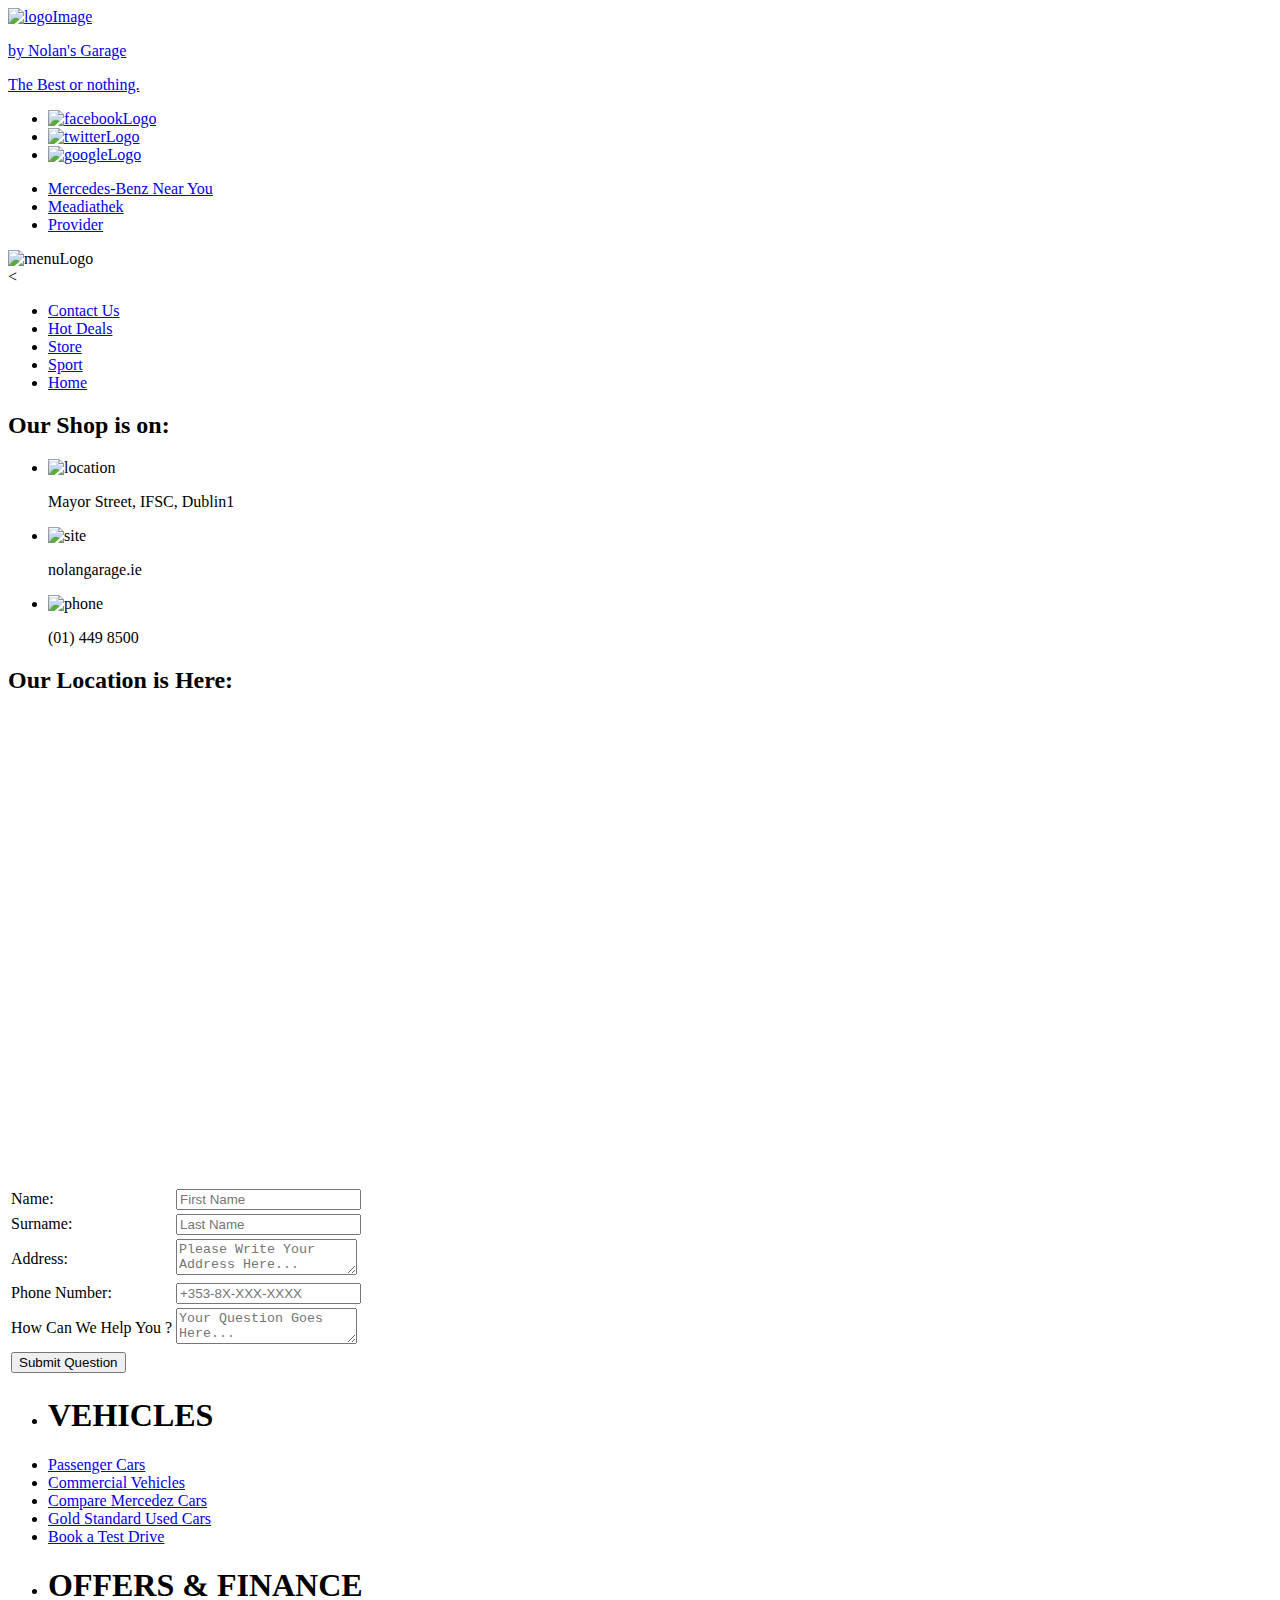
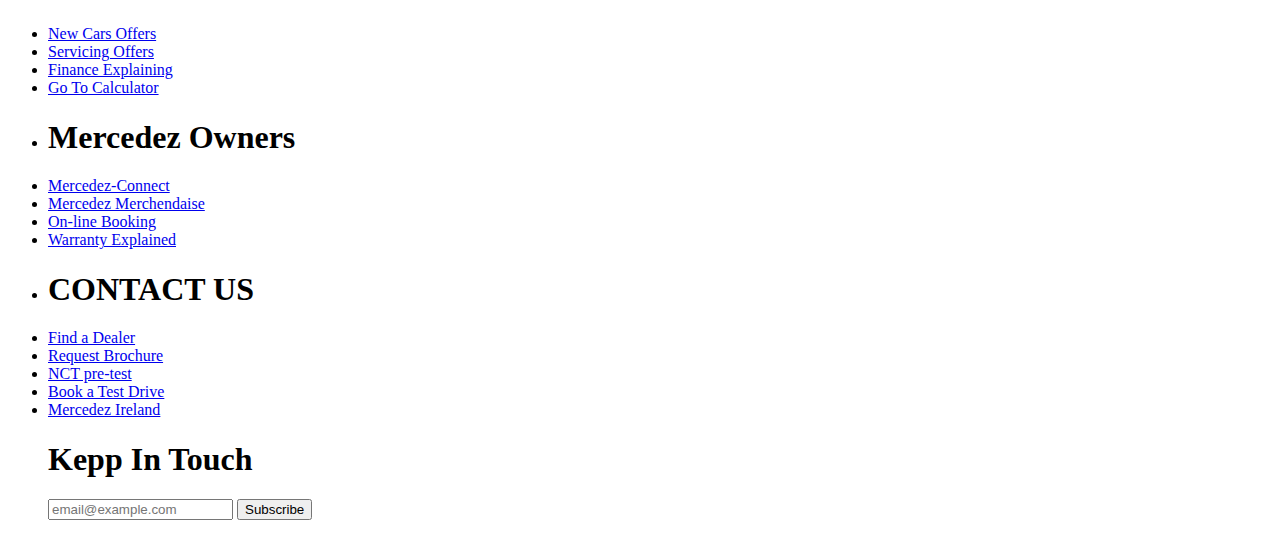
==== contactus.html @ 6990ba34 "New comit" ====
<!DOCTYPE html>
<html>
<head>
  <link rel="stylesheet" media="screen" href="css/contactus.css" title="no title" type="text/css" charset="utf-8" />
  <meta name="viewport" content="width=device-width, initial-scale=1.0" />
  <title>Nolan Website</title>
  <script src="http://code.jquery.com/jquery-1.11.3.min.js"/></script>
</head>
  <body>
    <div class="wrap">

<!-- Start Nav -->
<!-- ================================= -->
<nav>
  <div class="left-nav">
    <a href="index.html" id="logoImg"><img src="img/png/logo.svg" alt="logoImage" /></a>
    <a href="index.html" id="logoInfo">
      <p>by Nolan's Garage </p>
      <p>The Best or nothing.</p>
    </a>
  </div><!-- End Nav Left -->

<!-- Nav Right -->
  <div class="right-up">
    <ul>
        <li><a href="http://www.facebook.com"><img src="img/png/facebook.png" alt="facebookLogo" /></a></li>
        <li><a href="http://www.twitter.com"><img src="img/png/twitter.png" alt="twitterLogo" /></a></li>
        <li><a href="http://www.google.com"><img src="img/png/google.png" alt="googleLogo" /></a></li>
    </ul>
    <ul id="info">
        <li><a href="#">Mercedes-Benz Near You</a></li>
        <li><a href="#">Meadiathek</a></li>
        <li><a href="#">Provider</a></li>
    </ul>
  </div>
  <div class="right-down">
    <li id="nav-menu"><img src="img/menu.png" alt="menuLogo" /></li><
    <ul class="nav-list">
      <li><a href="contactus.html">Contact Us</a></li>
      <li><a href="hotdeals.html">Hot Deals</a></li>
      <li><a href="store.html">Store</a></li>
      <li><a href="lifestyle.css">Sport</a></li>
      <li><a href="index.html">Home</a></li>
    </ul>
  </div>
</nav>
<!-- End Nav -->


<!-- START CONTENT -->
<div class="left-side">
  <div class="address">
    <h2>Our Shop is on:</h2>
    <ul>
      <li><img src="img/pin.png" alt="location" /><p>Mayor Street, IFSC, Dublin1</p></li>
      <li><img src="img/phone.png" alt="site" /><p>nolangarage.ie</p></li>
      <li><img src="img/site.png" alt="phone" /><p>(01) 449 8500</p></li>
    </ul>
  </div>
  <div class="google">
    <h2>Our Location is Here:</h2>
    <iframe src="https://www.google.com/maps/embed?pb=!1m18!1m12!1m3!1d2381.6962996920242!2d-6.245314384543781!3d53.34869248223708!2m3!1f0!2f0!3f0!3m2!1i1024!2i768!4f13.1!3m3!1m2!1s0x48670e8cd86e97e7%3A0x6d51b774ee7fa935!2sNational+College+of+Ireland!5e0!3m2!1sen!2sie!4v1445799340677" width="600" height="450" frameborder="0" style="border:0" allowfullscreen></iframe>
  </div>
</div>
  <div class="right-side">
  <div class="question">
    <form action="index.html" method="post">
      <table>
      <tr>
        <td>Name:</td>
        <td><input type="text" name="fname" placeholder="First Name"></td>
      </tr>
      <tr>
        <td>Surname:</td>
        <td><input type="text" name="lname" placeholder="Last Name"></td>
      </tr>
      <tr>
        <td>Address:</td>
        <td><textarea name="address" placeholder="Please Write Your Address Here..."></textarea></td>
      </tr>
      <tr>
        <td>Phone Number:</td>
        <td><input type="text" name="mobile" placeholder="+353-8X-XXX-XXXX"></td>
      </tr>
      <tr>
        <td>How Can We Help You ?</td><br>
        <td><textarea name="question" placeholder="Your Question Goes Here..."></textarea></td>
      </tr>
      <tr>
        <td colspan="2">
          <button type="button" name="Submit">Submit Question</button>
        </td>
      </tr>
    </table>
    </form>
  </div>
  <div class="followus">

  </div>
</div>
<div class="footer">
  <ul class="fst-one" id="hide">
    <li><h1>VEHICLES</h1></li>
    <li><a href="#">Passenger Cars</a></li>
    <li><a href="#">Commercial Vehicles</a></li>
    <li><a href="#">Compare Mercedez Cars</a></li>
    <li><a href="#">Gold Standard Used Cars</a></li>
    <li><a href="#">Book a Test Drive</a></li>
  </ul>
  <ul class="second-group" id="hide">
    <li><h1>OFFERS & FINANCE</h1></li>
    <li><a href="#">New Cars Offers</a></li>
    <li><a href="#">Servicing Offers</a></li>
    <li><a href="#">Finance Explaining</a></li>
    <li><a href="#">Go To Calculator</a></li>
  </ul>
  <ul class="third-group" id="hide">
    <li><h1>Mercedez Owners</h1></li>
    <li><a href="#">Mercedez-Connect</a></li>
    <li><a href="#">Mercedez Merchendaise</a></li>
    <li><a href="#">On-line Booking</a></li>
    <li><a href="#">Warranty Explained</a></li>
  </ul>
  <ul class="fourth-group" id="hide">
    <li><h1>CONTACT US</h1></li>
    <li><a href="#">Find a Dealer</a></li>
    <li><a href="#">Request Brochure</a></li>
    <li class="active"><a href="#">NCT pre-test</a></li>
    <li><a href="#">Book a Test Drive</a></li>
    <li><a href="#">Mercedez Ireland</a></li>
  </ul>
  <div class="second-footer">
    <ul class="left-side">
      <h1>Kepp In Touch</h1>
      <form class="form" action="index.html" method="post">
        <input type="email" name="email" for="email" placeholder="email@example.com" required="required">
        <button type="button" name="Subscribe">Subscribe</button>
      </form>
    </ul>
  </div>
  <div class="container">
    
  </div>
</div>
</body>
</html>
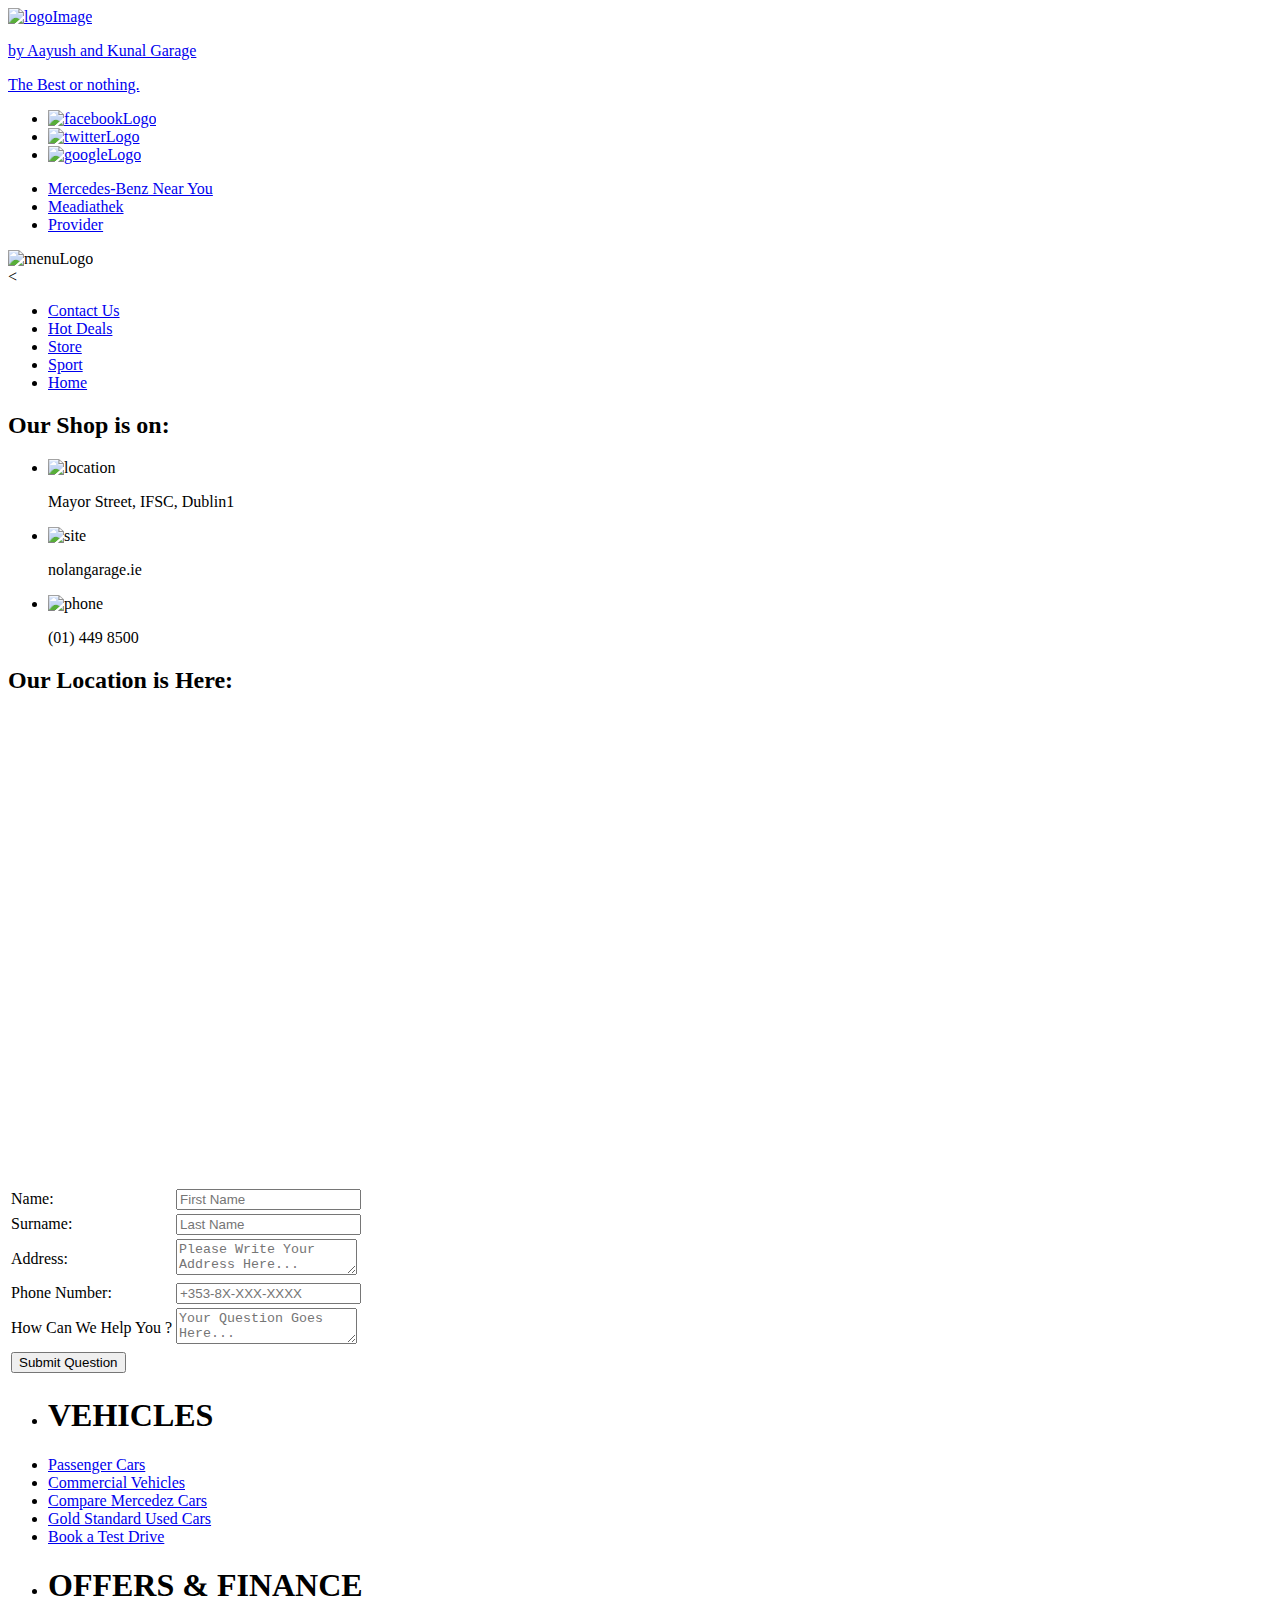
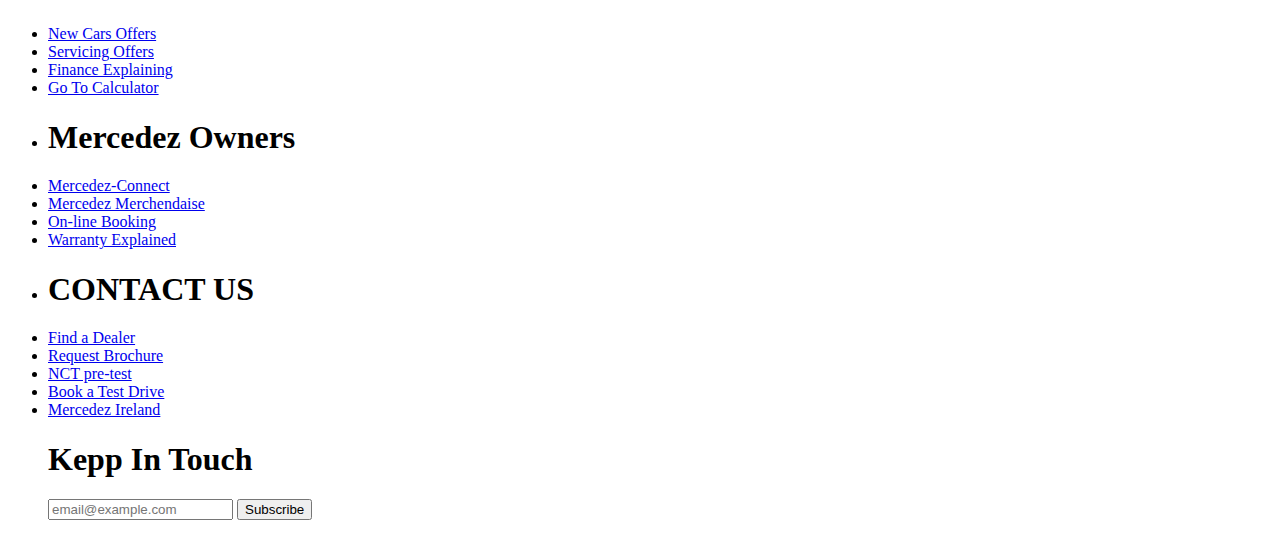
==== commit 04e20076: "Update contactus.html" ====
--- a/contactus.html
+++ b/contactus.html
@@ -3,7 +3,7 @@
 <head>
   <link rel="stylesheet" media="screen" href="css/contactus.css" title="no title" type="text/css" charset="utf-8" />
   <meta name="viewport" content="width=device-width, initial-scale=1.0" />
-  <title>Nolan Website</title>
+  <title>Ak-47-Website</title>
   <script src="http://code.jquery.com/jquery-1.11.3.min.js"/></script>
 </head>
   <body>
@@ -15,7 +15,7 @@
   <div class="left-nav">
     <a href="index.html" id="logoImg"><img src="img/png/logo.svg" alt="logoImage" /></a>
     <a href="index.html" id="logoInfo">
-      <p>by Nolan's Garage </p>
+      <p>by Aayush and Kunal Garage </p>
       <p>The Best or nothing.</p>
     </a>
   </div><!-- End Nav Left -->
@@ -138,9 +138,6 @@
       </form>
     </ul>
   </div>
-  <div class="container">
-    
-  </div>
 </div>
 </body>
 </html>
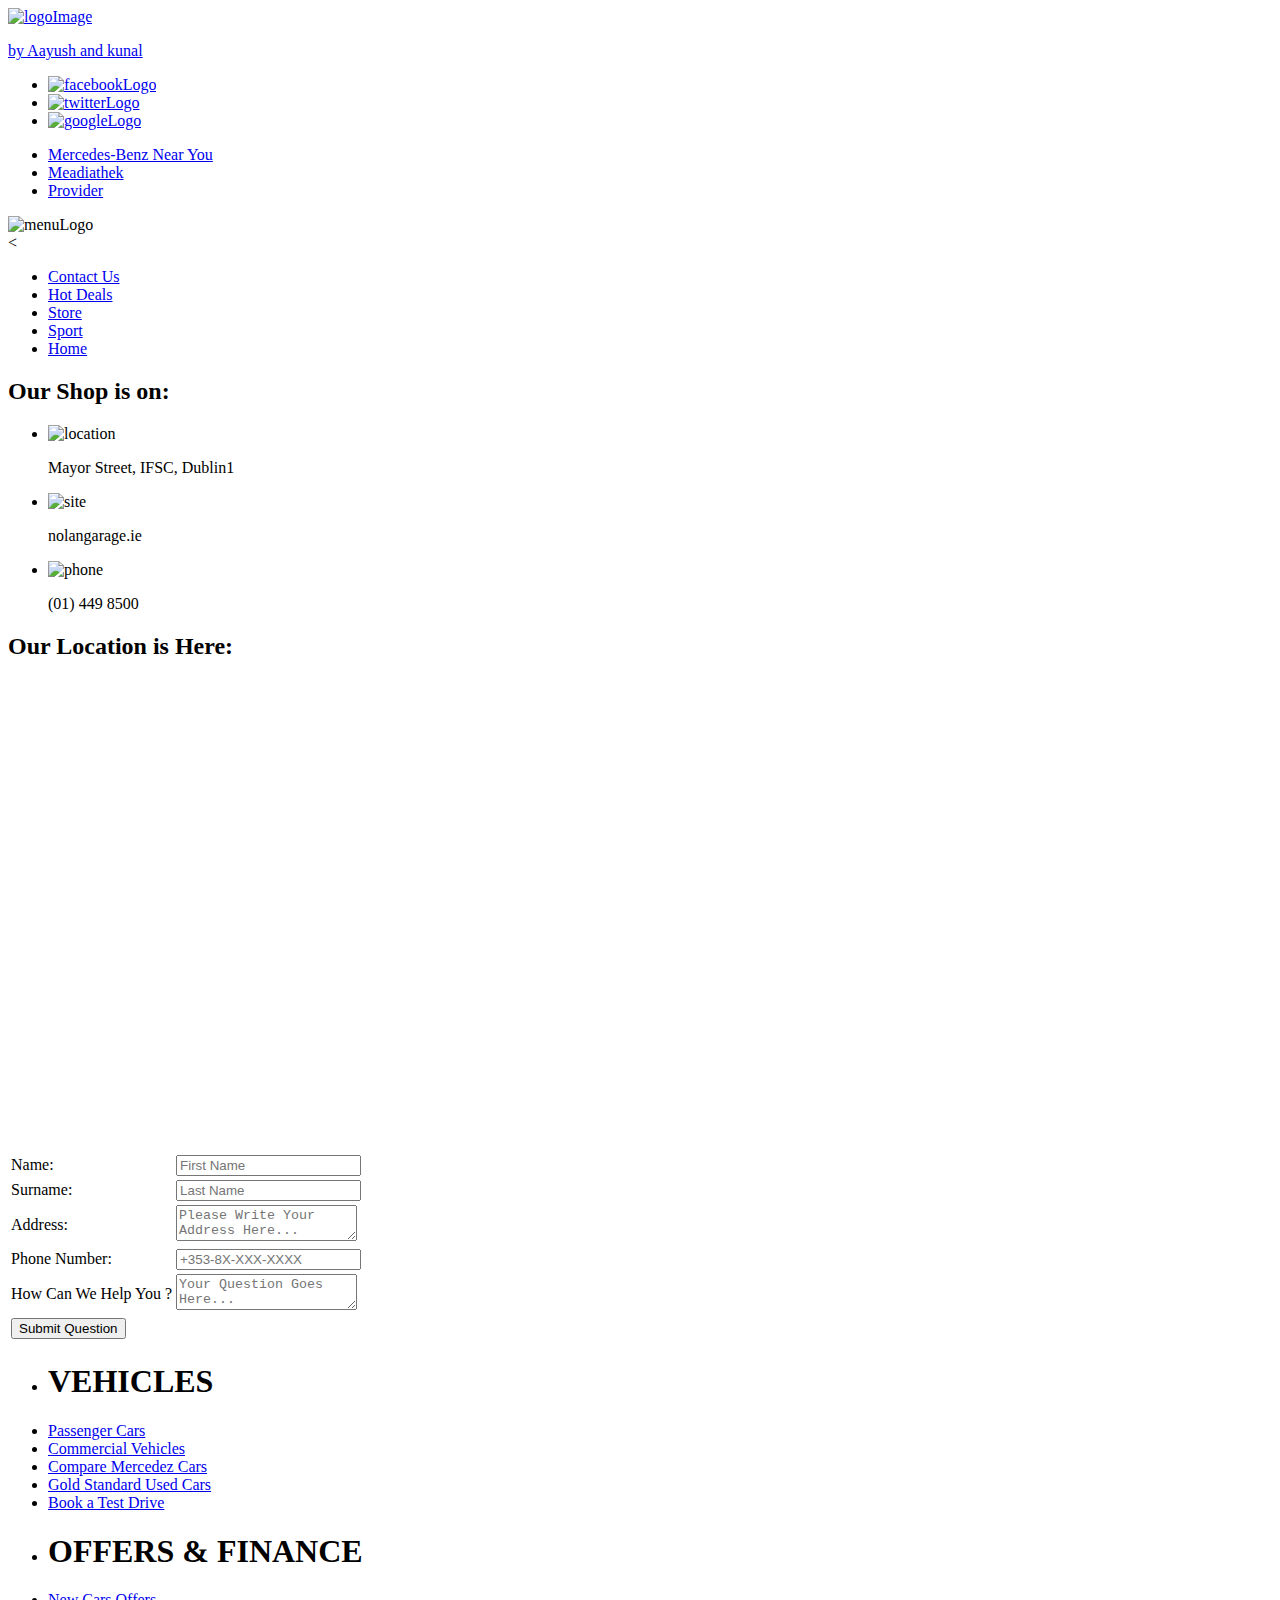
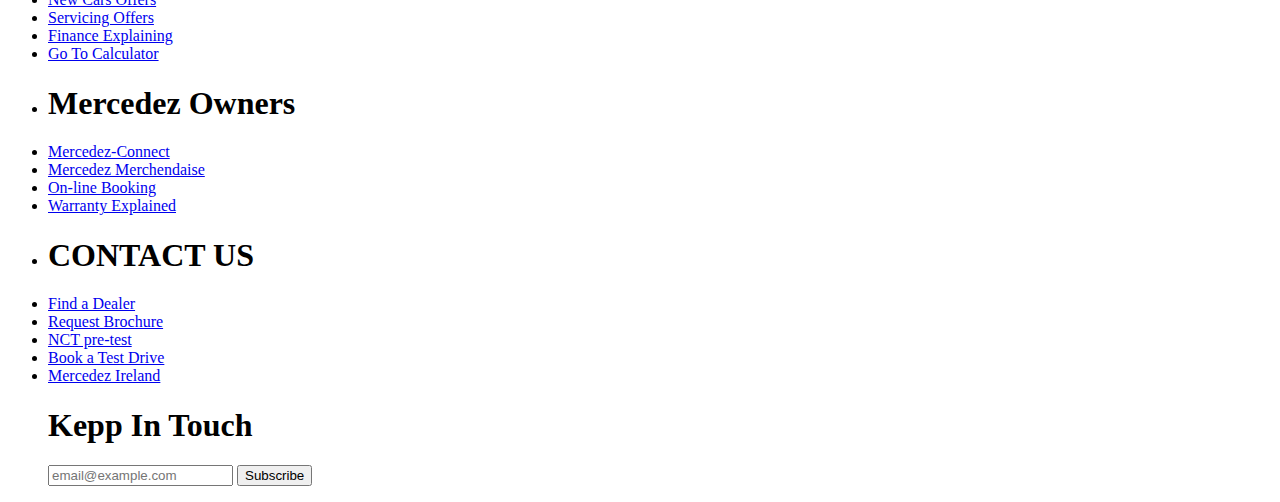
==== commit 5f1891c7: "Merge 1880031e974a2f93b200e0ffa96fa046a226c458 into 409292bf1f1fd61cb9859dab653013c8f366541f" ====
--- a/contactus.html
+++ b/contactus.html
@@ -3,7 +3,7 @@
 <head>
   <link rel="stylesheet" media="screen" href="css/contactus.css" title="no title" type="text/css" charset="utf-8" />
   <meta name="viewport" content="width=device-width, initial-scale=1.0" />
-  <title>Ak-47-Website</title>
+  <title>Aayush and kunal Website</title>
   <script src="http://code.jquery.com/jquery-1.11.3.min.js"/></script>
 </head>
   <body>
@@ -15,8 +15,7 @@
   <div class="left-nav">
     <a href="index.html" id="logoImg"><img src="img/png/logo.svg" alt="logoImage" /></a>
     <a href="index.html" id="logoInfo">
-      <p>by Aayush and Kunal Garage </p>
-      <p>The Best or nothing.</p>
+      <p>by Aayush and kunal </p>
     </a>
   </div><!-- End Nav Left -->
 
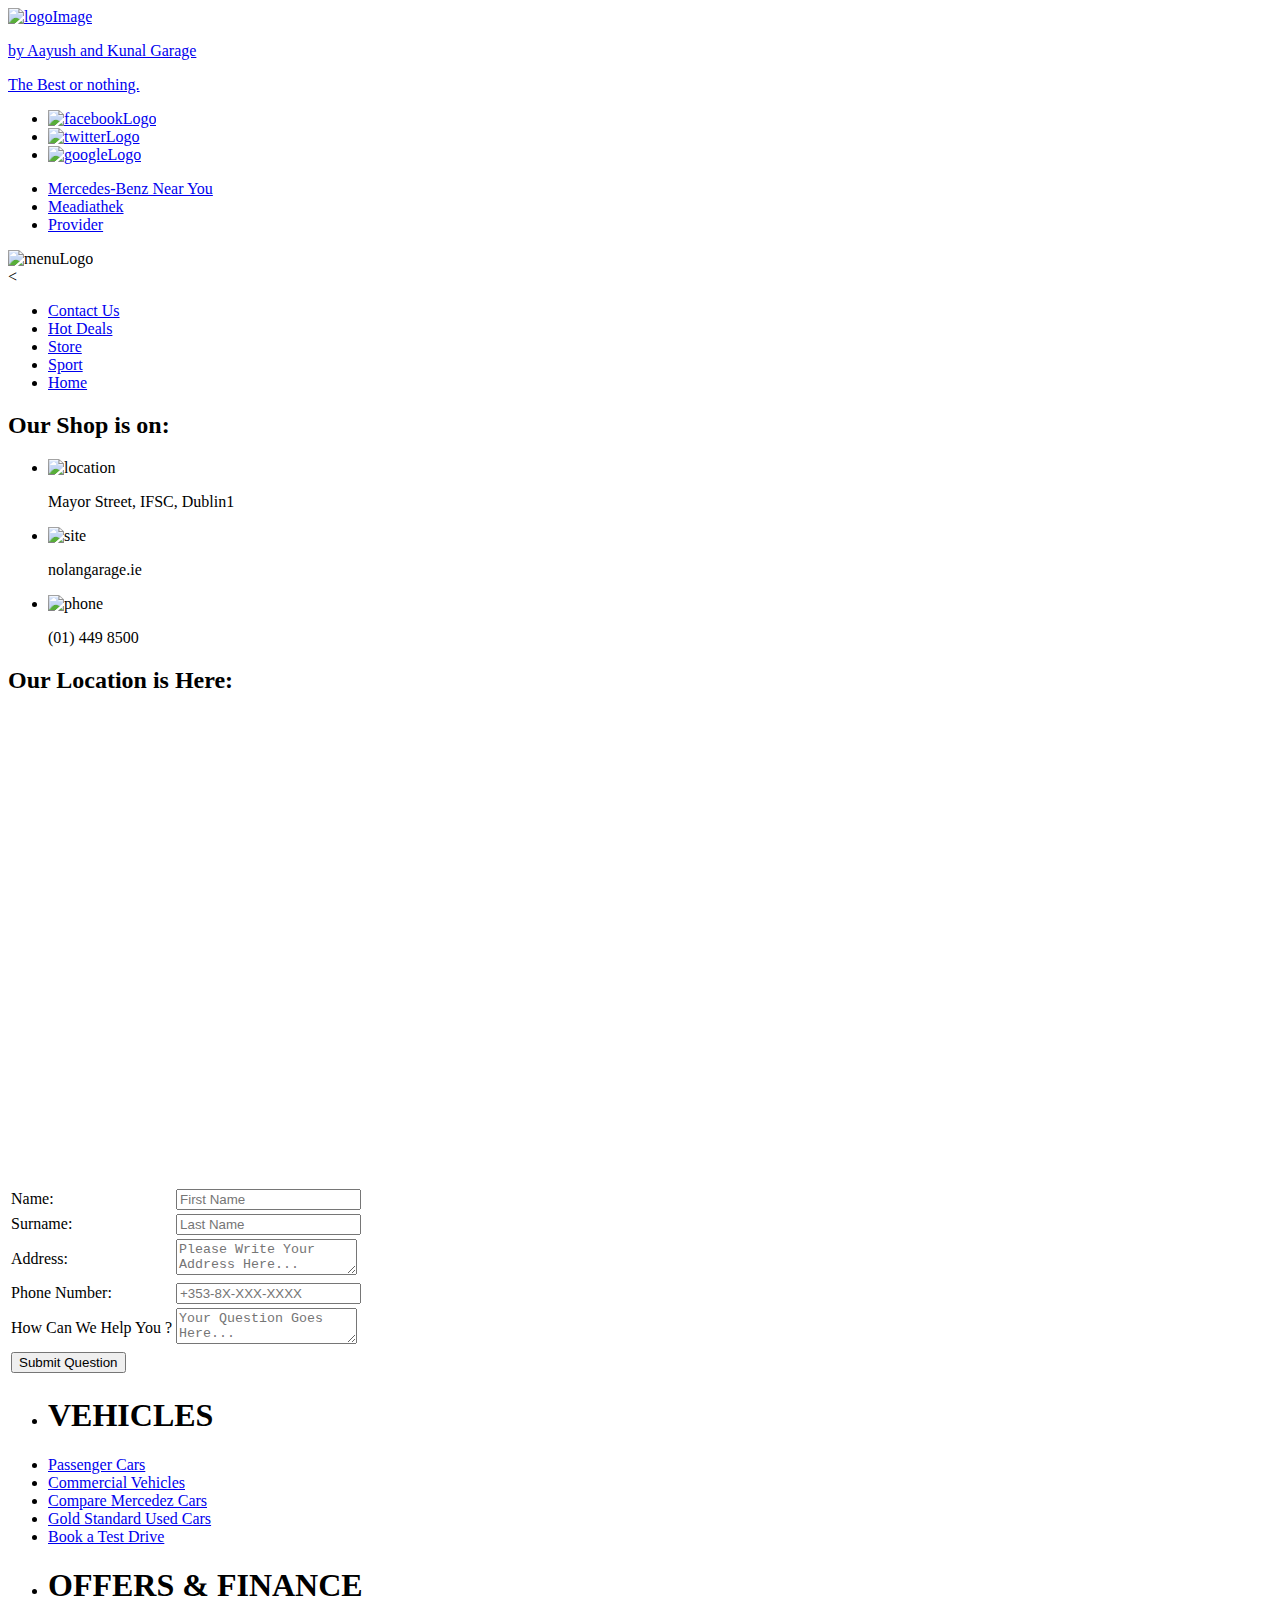
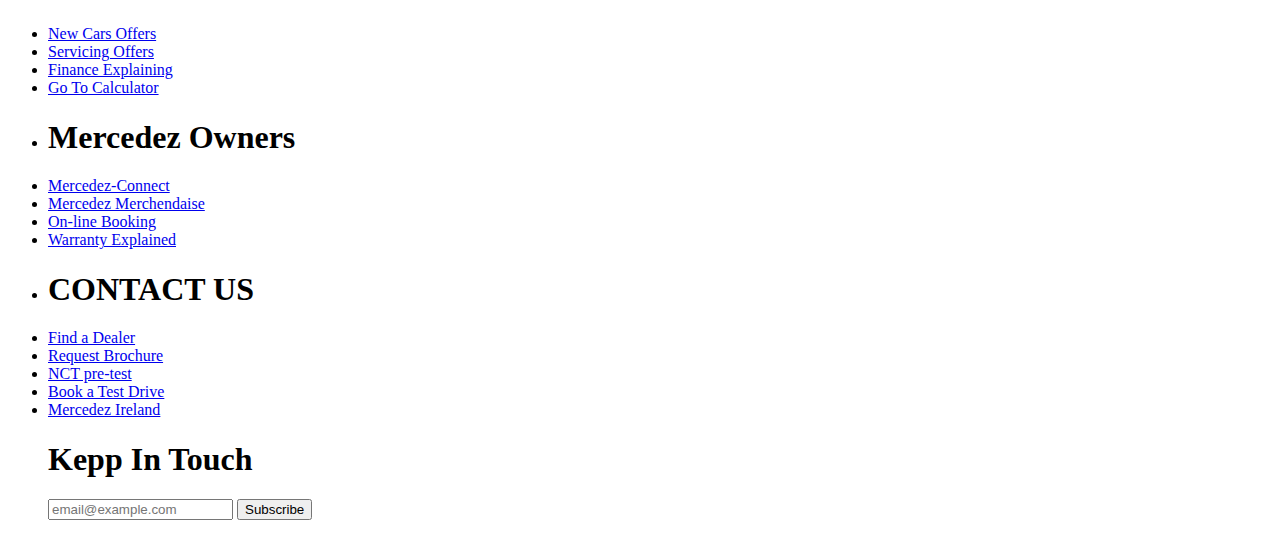
==== commit 0fcd49b8: "Merge 3fa069f31164382158a497aba5d83bc4bcd366e9 into 409292bf1f1fd61cb9859dab653013c8f366541f" ====
--- a/contactus.html
+++ b/contactus.html
@@ -3,7 +3,7 @@
 <head>
   <link rel="stylesheet" media="screen" href="css/contactus.css" title="no title" type="text/css" charset="utf-8" />
   <meta name="viewport" content="width=device-width, initial-scale=1.0" />
-  <title>Aayush and kunal Website</title>
+  <title>Ak-47-Website</title>
   <script src="http://code.jquery.com/jquery-1.11.3.min.js"/></script>
 </head>
   <body>
@@ -15,7 +15,8 @@
   <div class="left-nav">
     <a href="index.html" id="logoImg"><img src="img/png/logo.svg" alt="logoImage" /></a>
     <a href="index.html" id="logoInfo">
-      <p>by Aayush and kunal </p>
+      <p>by Aayush and Kunal Garage </p>
+      <p>The Best or nothing.</p>
     </a>
   </div><!-- End Nav Left -->
 
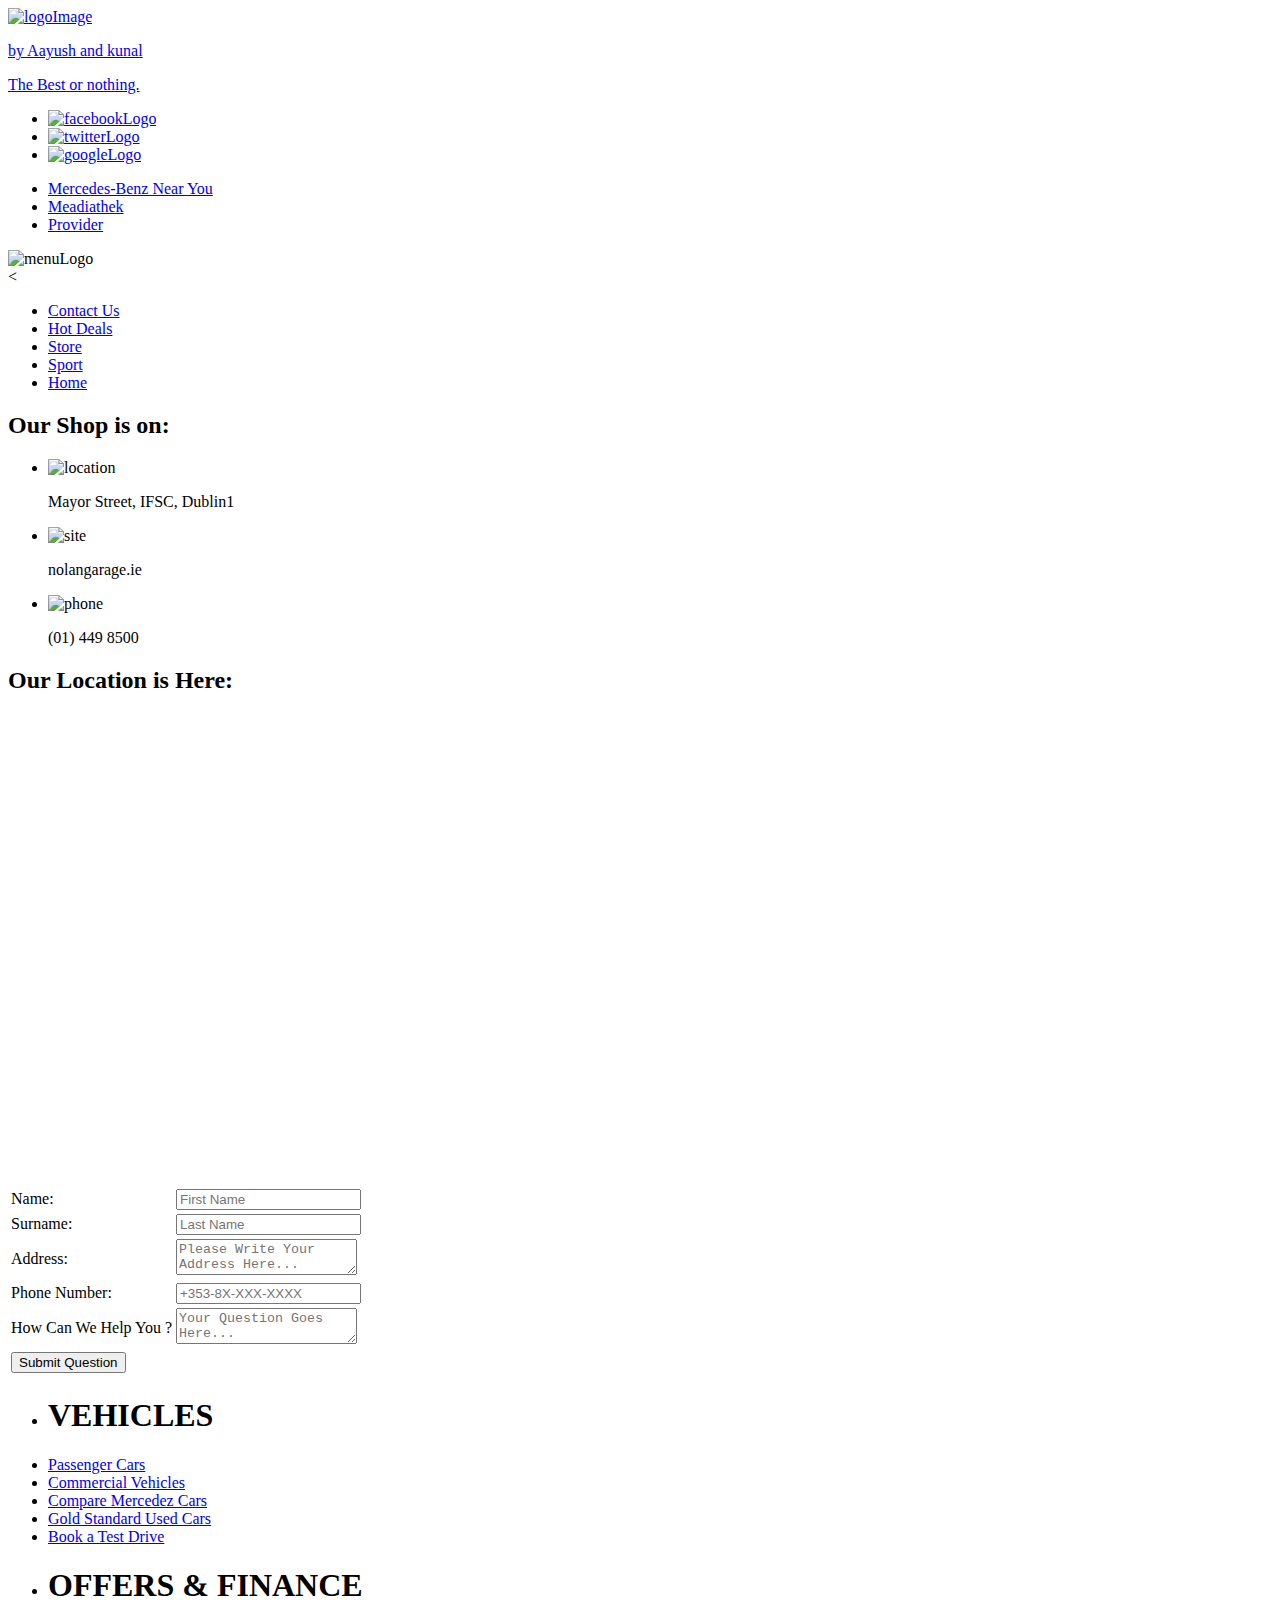
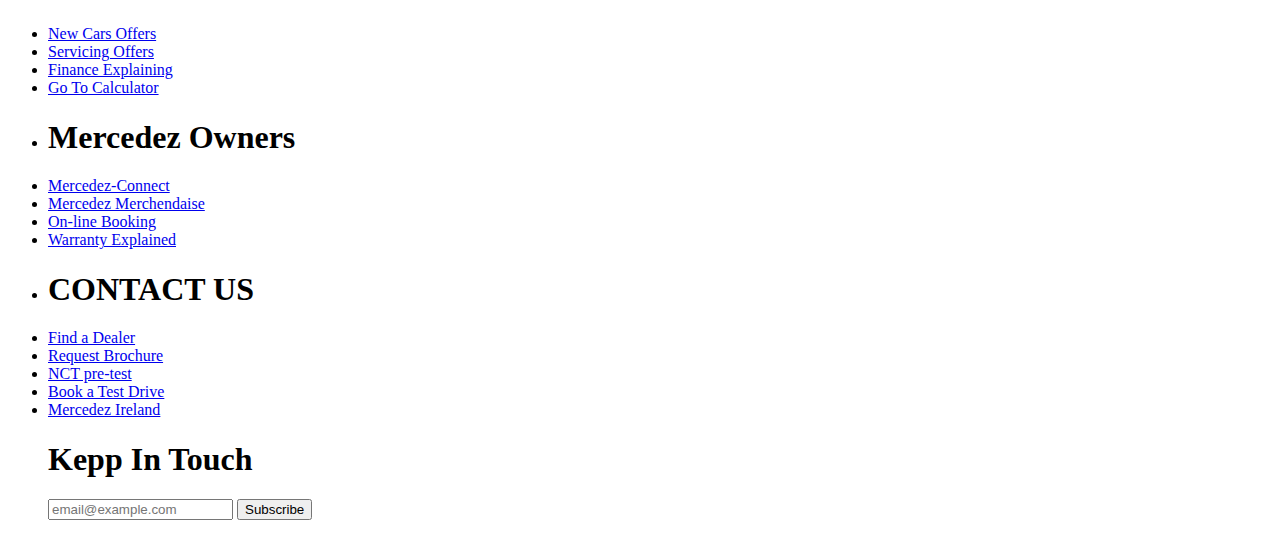
==== commit a55850b5: "Update contactus.html" ====
--- a/contactus.html
+++ b/contactus.html
@@ -3,7 +3,7 @@
 <head>
   <link rel="stylesheet" media="screen" href="css/contactus.css" title="no title" type="text/css" charset="utf-8" />
   <meta name="viewport" content="width=device-width, initial-scale=1.0" />
-  <title>Ak-47-Website</title>
+  <title>Aayush and kunal Website</title>
   <script src="http://code.jquery.com/jquery-1.11.3.min.js"/></script>
 </head>
   <body>
@@ -15,7 +15,7 @@
   <div class="left-nav">
     <a href="index.html" id="logoImg"><img src="img/png/logo.svg" alt="logoImage" /></a>
     <a href="index.html" id="logoInfo">
-      <p>by Aayush and Kunal Garage </p>
+      <p>by Aayush and kunal </p>
       <p>The Best or nothing.</p>
     </a>
   </div><!-- End Nav Left -->
@@ -39,7 +39,7 @@
       <li><a href="contactus.html">Contact Us</a></li>
       <li><a href="hotdeals.html">Hot Deals</a></li>
       <li><a href="store.html">Store</a></li>
-      <li><a href="lifestyle.css">Sport</a></li>
+      <li><a href="style.css">Sport</a></li>
       <li><a href="index.html">Home</a></li>
     </ul>
   </div>
@@ -138,6 +138,9 @@
       </form>
     </ul>
   </div>
+  <div class="container">
+    
+  </div>
 </div>
 </body>
 </html>
